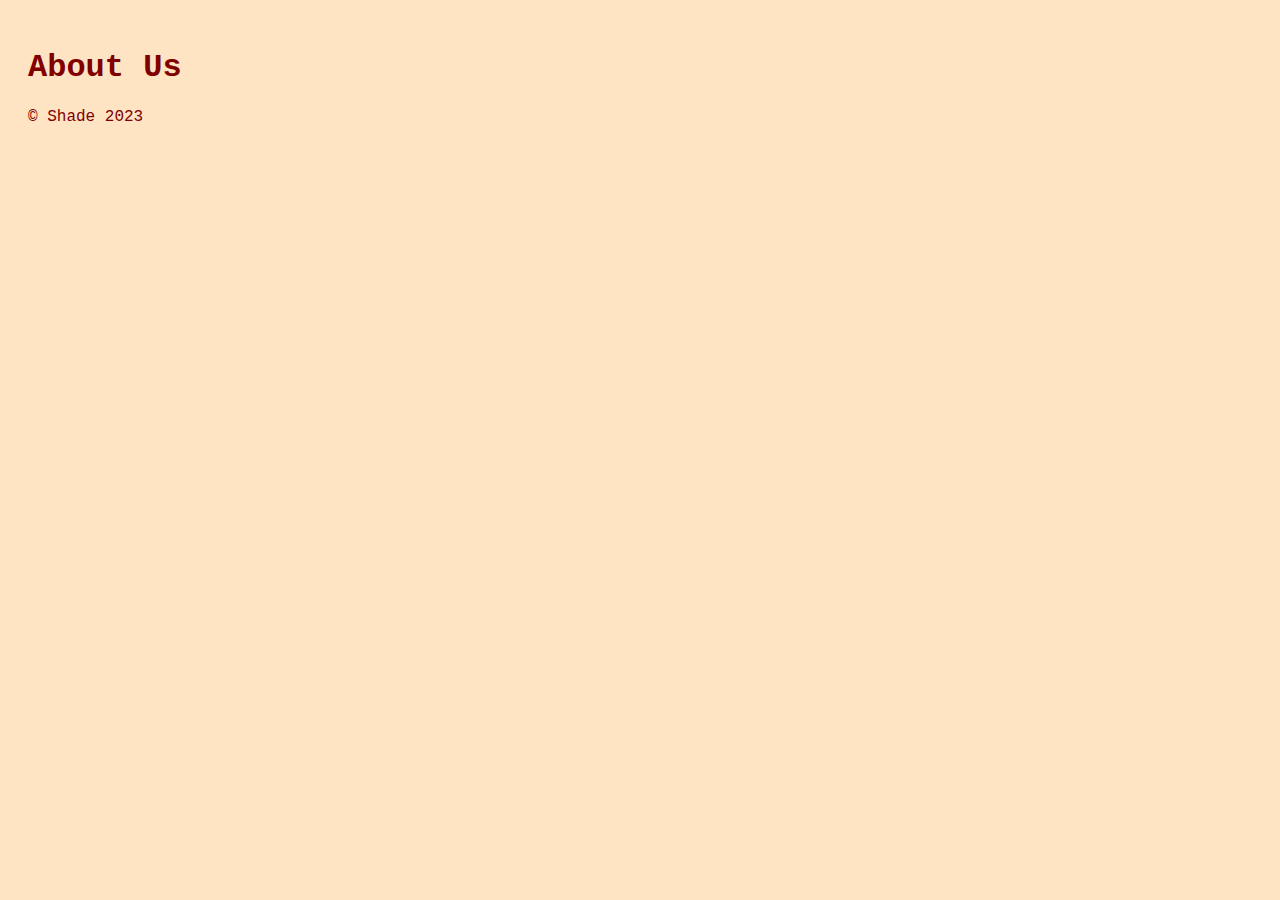
==== about us.html @ af93fae1 "Scaffolded basic about us page" ====
<!DOCTYPE html>
<html lang="en">
<head>
    <meta charset="UTF-8">
    <meta http-equiv="X-UA-Compatible" content="IE=edge">
    <meta name="viewport" content="width=device-width, initial-scale=1.0">
    <title>About Us</title>
    <link href="styles/main_styles.css" rel="stylesheet">
</head>
<body>
    <h1>About Us</h1>
    <nav></nav>
    <footer>
        <p<>&copy Shade 2023 </p>
</body>
</html>
---- styles/main_styles.css ----
body {font-family: 'Courier New', Courier, monospace;
padding: 20px;
background-color:bisque;
color:maroon;
}
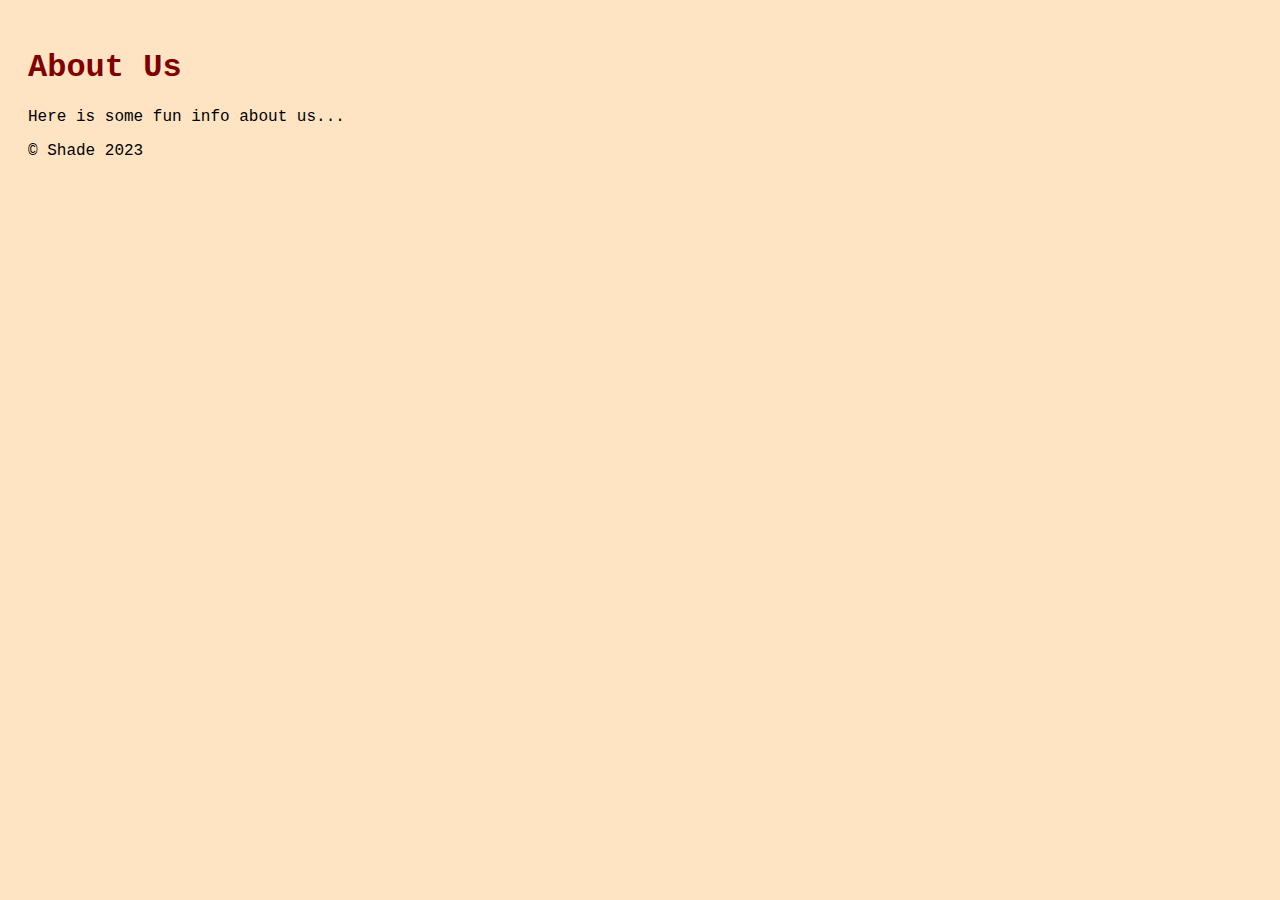
==== commit 4b5db51c: "Added about us and styles.css" ====
--- a/about us.html
+++ b/about us.html
@@ -9,8 +9,9 @@
 </head>
 <body>
     <h1>About Us</h1>
+    <p>Here is some fun info about us...</p>
     <nav></nav>
     <footer>
-        <p<>&copy Shade 2023 </p>
-</body>
-</html>+        <p id="copyright">&copy Shade 2023 </p>
+</html>
+</body>--- a/styles/main_styles.css
+++ b/styles/main_styles.css
@@ -2,4 +2,15 @@
 padding: 20px;
 background-color:bisque;
 color:maroon;
+}
+
+
+p {
+    color:black;
+    font-size: 16 px;
+}
+
+
+#copy {
+    color:darkgray;
 }